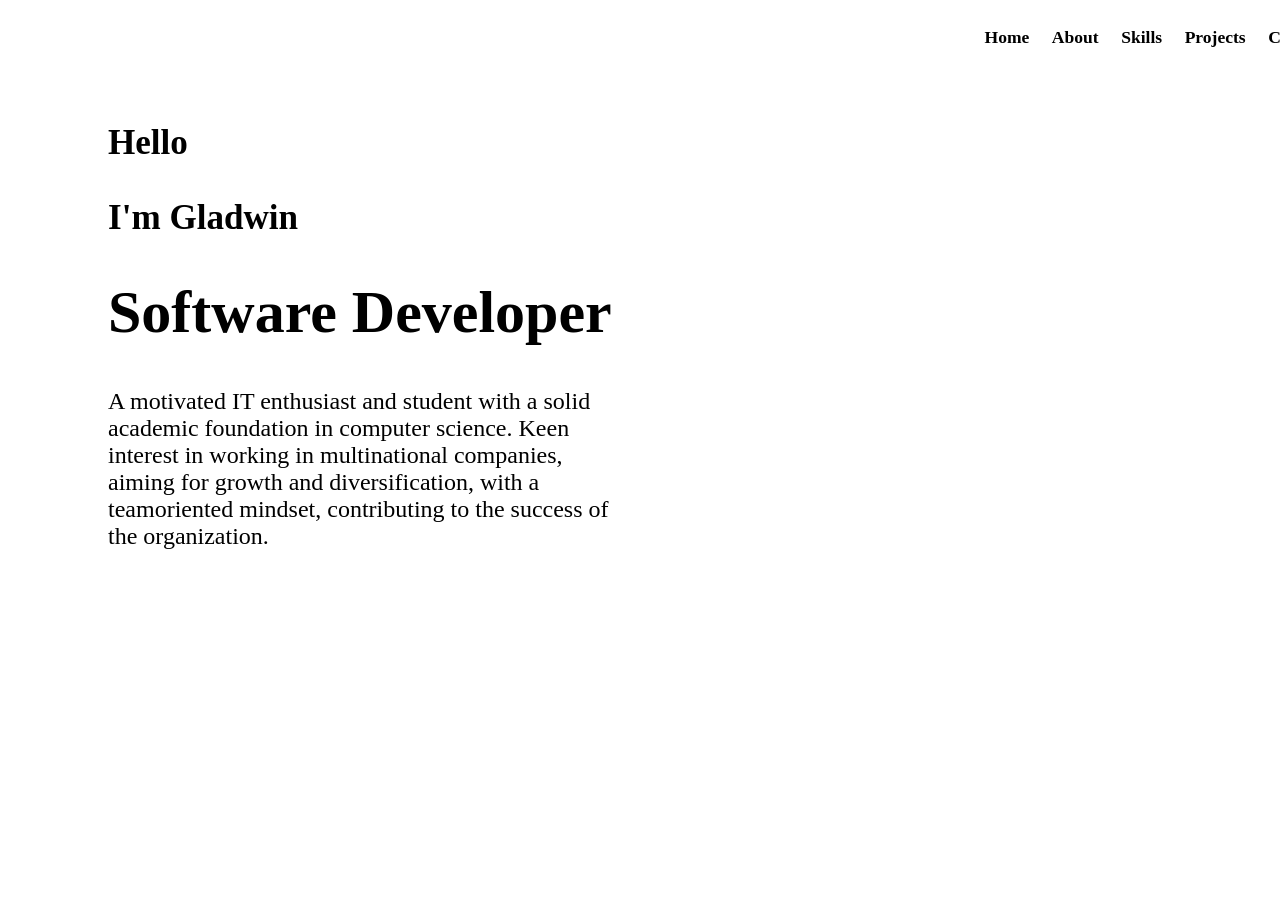
==== index.html @ edca8dc4 "portfolio" ====
<!DOCTYPE html>
<html lang="en">
<head>
    <meta charset="UTF-8">
    <meta name="viewport" content="width=device-width, initial-scale=1.0">
    <title>Portfolio</title>
    <link rel="stylesheet" type="text/css" href="portfolio.css">
</head>
<body>
        <div class="h">
            <div class="logo">
            <div class="in">
                <div class="btn">
            <button><a href="" style="text-decoration:none;color: black;"><h3>Home</h3></button></a>
            <button><a href="C:\Users\gladw\OneDrive\Desktop\Techwingsys\portfolio\About.html" style="text-decoration: none;color:black"><h3>About</h3></button></a>
            <button><a href="C:\Users\gladw\OneDrive\Desktop\Techwingsys\portfolio\skills.html" style="text-decoration: none;color: black;"><h3>Skills</h3></button></a>
            <button><a href="C:\Users\gladw\OneDrive\Desktop\Techwingsys\portfolio\card task\card.html" style="text-decoration: none;color: black;"><h3>Projects</h3></button></a>
            <button><a href="C:\Users\gladw\OneDrive\Desktop\Techwingsys\portfolio\contact1.html" style="text-decoration: none;color: black;"><h3>Contact Us</h3></button></a>
                </div>
            </div>
               </div>
    </div>
    <div class="container">
        <div class="head">
        <h3 style="font-family: cursive;"><b></b>Hello<b></b></h3>
        <h3 style="font-family: cursive">I'm Gladwin</h3>
        <h1 style="font-family:cursive">Software Developer</h1>
        <p style="font-family: cursive;font-size: 24px;">A motivated IT enthusiast and student with a solid academic foundation in computer science. Keen interest in working in multinational companies, aiming for growth and diversification, with a teamoriented mindset, contributing to the success of the organization.</p>
        </div>
        <div class="img"></div>
    </div>
</body>
</html>
---- portfolio.css ----
body{
    background: white;
}
.h{
    height: 50px;
    width: 100%
}
.logo{
    margin-left: 10px;
    height: 50px;
    width: 50px;
    background-size: cover;
    background-image: url('C:/Users/gladw/OneDrive/Desktop/Techwingsys/portfolio/logo.png');
}
.in{
    margin-top: 0px;
    height: 50px;
    width: 400px;
    margin-left: 950px;
    color: black;
}
.btn{
    display: flex;
    justify-content: space-evenly;

}
button{
    background: none;
    border: none;
    color: black;
    font-family: cursive;
    font-size: 15px;
}
.button:hover{
    border-radius: 1px;
}
.container{
    margin-top: -30px;
    display: flex;
    color: black;
}
.head{
    margin-top: 60px;
    width: 600px;
    height: 250px;
    margin-left: 100px;
    color: white;
    font-size: 30px;
    font-family: cursive;
    color: black;
}
.img{
    margin-left: 200px;
    margin-top: 68px;
    width: 500px;
    height: 600px;
    background-image: url('C:/Users/gladw/OneDrive/Desktop/Techwingsys/portfolio/picb.png');
    background-size: cover;
    transition: transform 0.5s;
}
.img:hover{
    transform: scale(1.2);
}
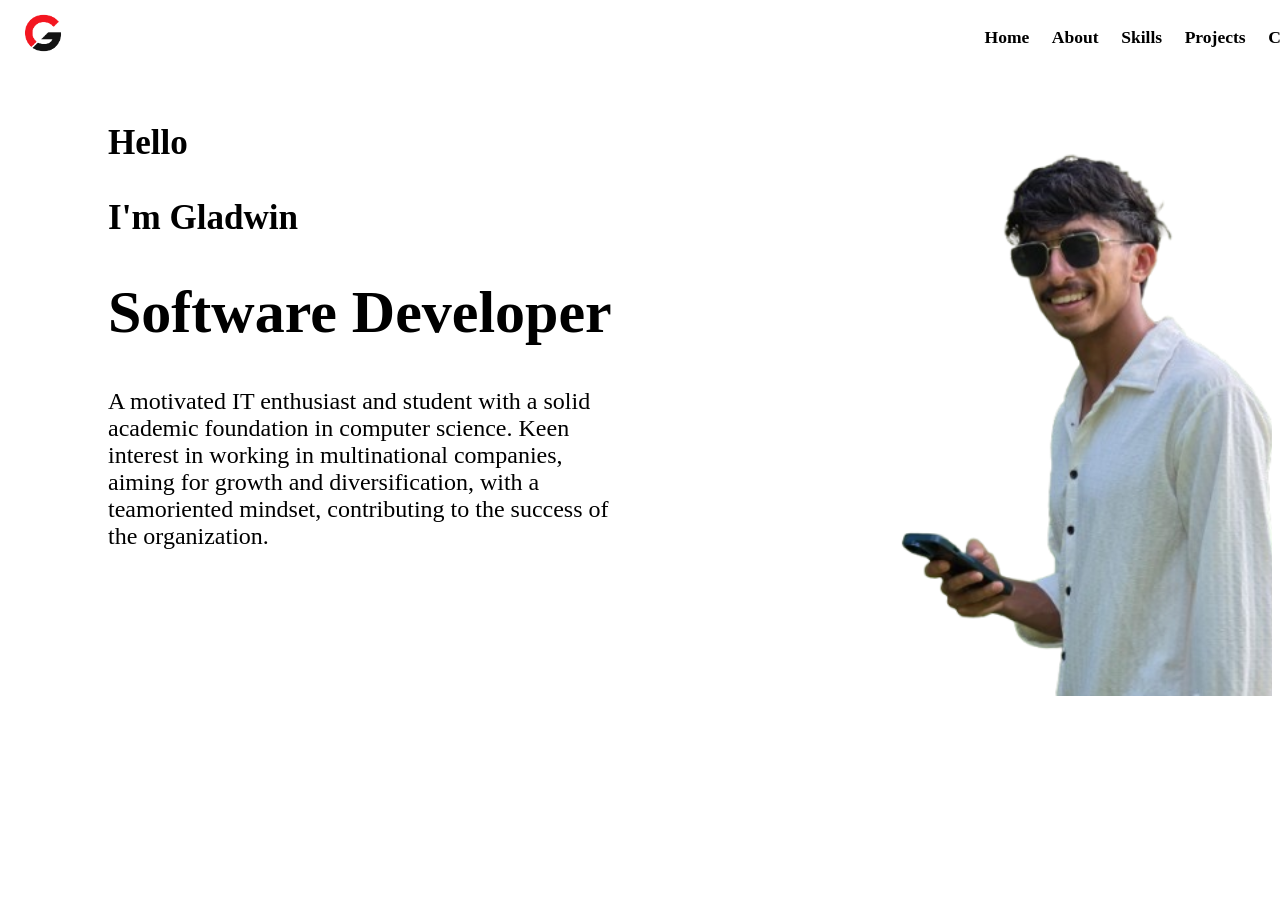
==== commit 92bb03da: "updated project file" ====
--- a/index.html
+++ b/index.html
@@ -12,10 +12,10 @@
             <div class="in">
                 <div class="btn">
             <button><a href="" style="text-decoration:none;color: black;"><h3>Home</h3></button></a>
-            <button><a href="C:\Users\gladw\OneDrive\Desktop\Techwingsys\portfolio\About.html" style="text-decoration: none;color:black"><h3>About</h3></button></a>
-            <button><a href="C:\Users\gladw\OneDrive\Desktop\Techwingsys\portfolio\skills.html" style="text-decoration: none;color: black;"><h3>Skills</h3></button></a>
-            <button><a href="C:\Users\gladw\OneDrive\Desktop\Techwingsys\portfolio\card task\card.html" style="text-decoration: none;color: black;"><h3>Projects</h3></button></a>
-            <button><a href="C:\Users\gladw\OneDrive\Desktop\Techwingsys\portfolio\contact1.html" style="text-decoration: none;color: black;"><h3>Contact Us</h3></button></a>
+            <button><a href="About.html" style="text-decoration: none;color:black"><h3>About</h3></button></a>
+            <button><a href="skills.html" style="text-decoration: none;color: black;"><h3>Skills</h3></button></a>
+            <button><a href="cardtask/card.html" style="text-decoration: none;color: black;"><h3>Projects</h3></button></a>
+            <button><a href="contact1.html" style="text-decoration: none;color: black;"><h3>Contact Us</h3></button></a>
                 </div>
             </div>
                </div>
--- a/portfolio.css
+++ b/portfolio.css
@@ -10,7 +10,7 @@
     height: 50px;
     width: 50px;
     background-size: cover;
-    background-image: url('C:/Users/gladw/OneDrive/Desktop/Techwingsys/portfolio/logo.png');
+    background-image: url('logo.png');
 }
 .in{
     margin-top: 0px;
@@ -54,7 +54,7 @@
     margin-top: 68px;
     width: 500px;
     height: 600px;
-    background-image: url('C:/Users/gladw/OneDrive/Desktop/Techwingsys/portfolio/picb.png');
+    background-image: url('picb.png');
     background-size: cover;
     transition: transform 0.5s;
 }
